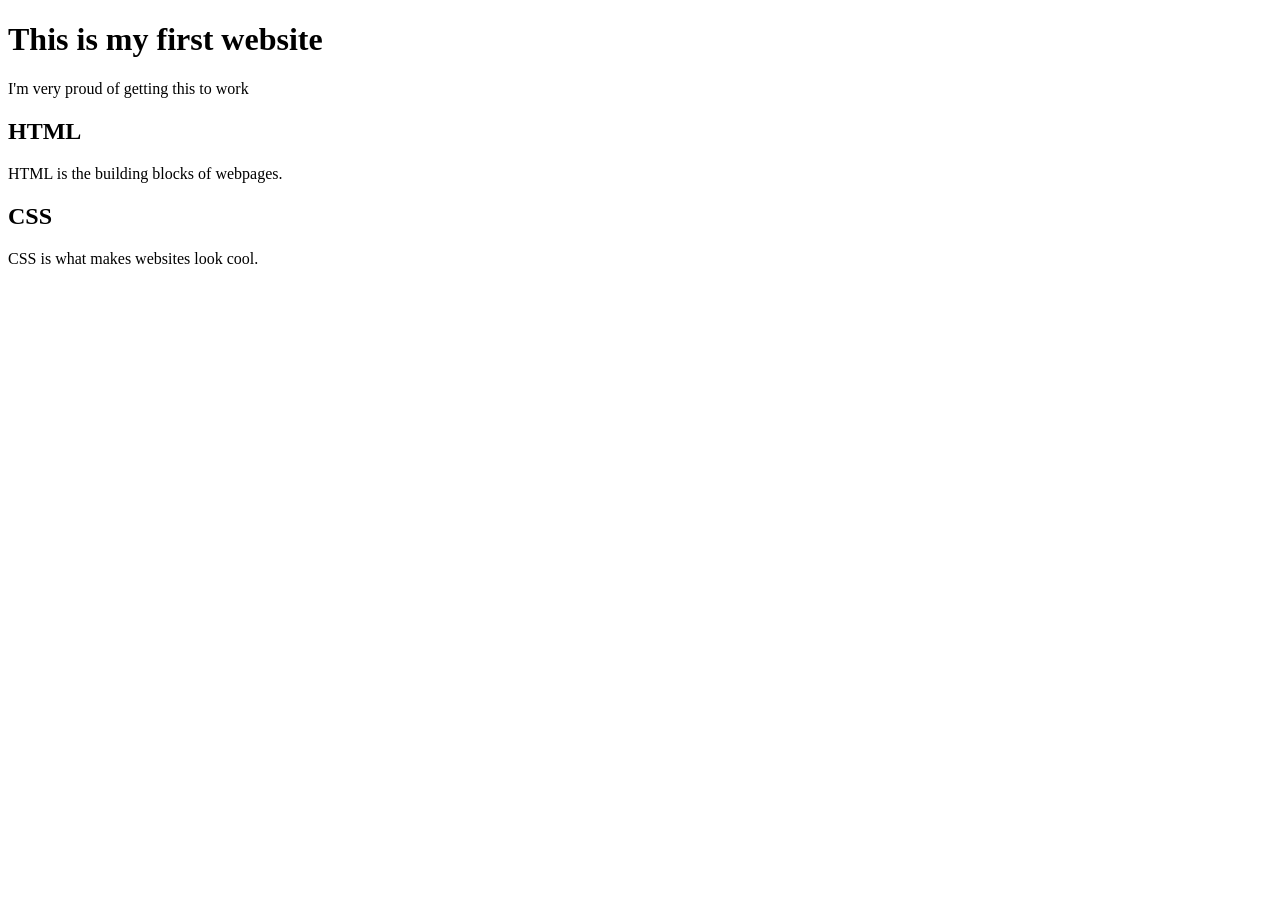
==== version-1/index.html @ 6f12ec43 "Add version-1 dir and index.html" ====
<!doctype html>

<html lang="en">
  <head>
    <title>My first website!</title>
  </head>

  <body>
    <h1>This is my first website</h1>

    <p>I'm very proud of getting this to work</p>

    <h2>HTML</h2>
    <p>HTML is the building blocks of webpages.</p>

    <h2>CSS</h2>
    <p>CSS is what makes websites look cool.</p>
  </body>
</html>
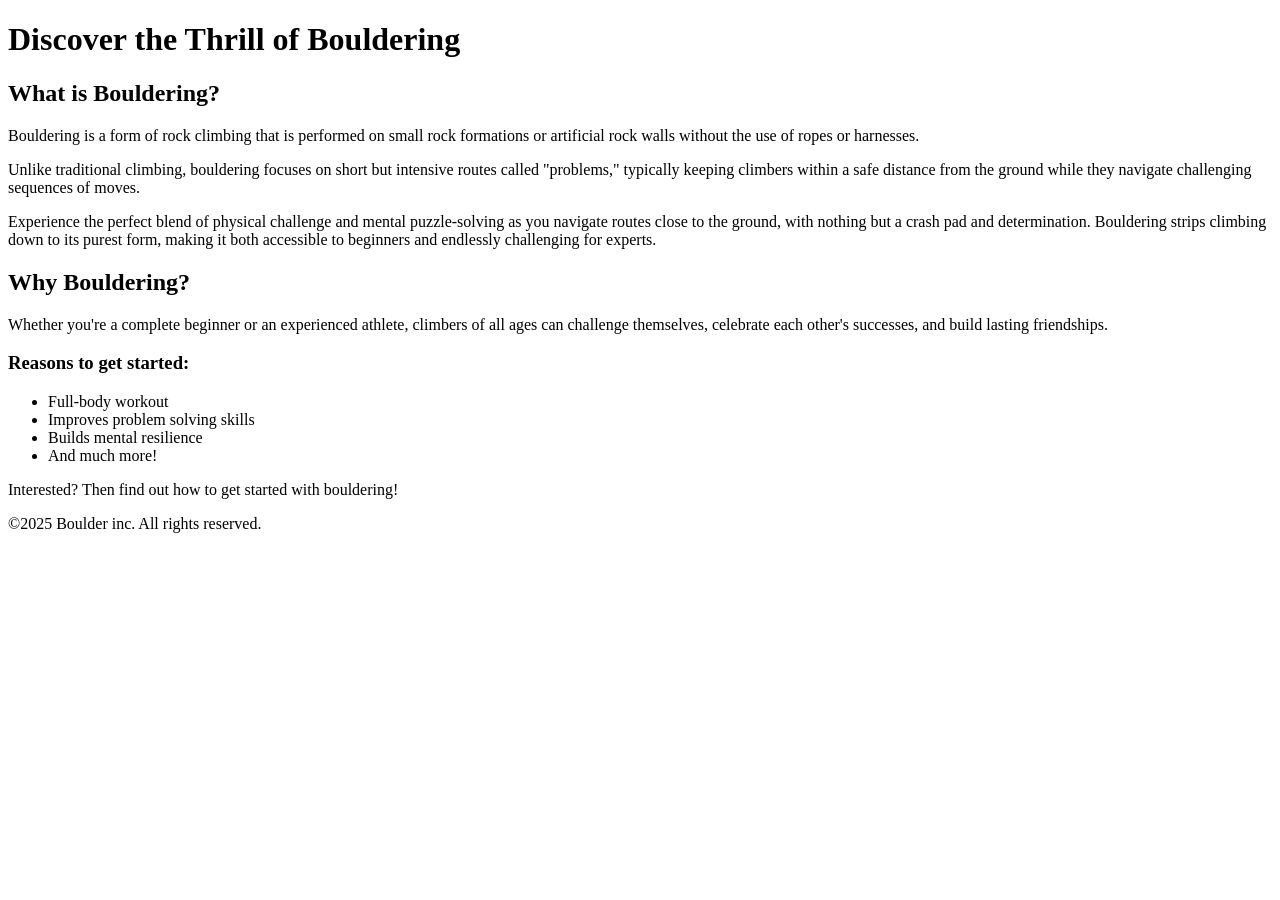
==== commit b276e9c9: "Add text content to page" ====
--- a/version-1/index.html
+++ b/version-1/index.html
@@ -6,14 +6,48 @@
   </head>
 
   <body>
-    <h1>This is my first website</h1>
+    <h1>Discover the Thrill of Bouldering</h1>
 
-    <p>I'm very proud of getting this to work</p>
+    <h2>What is Bouldering?</h2>
+    <p>
+      Bouldering is a form of rock climbing that is performed on small rock
+      formations or artificial rock walls without the use of ropes or harnesses.
+    </p>
 
-    <h2>HTML</h2>
-    <p>HTML is the building blocks of webpages.</p>
+    <p>
+      Unlike traditional climbing, bouldering focuses on short but intensive
+      routes called "problems," typically keeping climbers within a safe
+      distance from the ground while they navigate challenging sequences of
+      moves.
+    </p>
 
-    <h2>CSS</h2>
-    <p>CSS is what makes websites look cool.</p>
+    <p>
+      Experience the perfect blend of physical challenge and mental
+      puzzle-solving as you navigate routes close to the ground, with nothing
+      but a crash pad and determination. Bouldering strips climbing down to its
+      purest form, making it both accessible to beginners and endlessly
+      challenging for experts.
+    </p>
+
+    <h2>Why Bouldering?</h2>
+
+    <p>
+      Whether you're a complete beginner or an experienced athlete, climbers of
+      all ages can challenge themselves, celebrate each other's successes, and
+      build lasting friendships.
+    </p>
+
+    <h3>Reasons to get started:</h3>
+
+    <ul>
+      <li>Full-body workout</li>
+      <li>Improves problem solving skills</li>
+      <li>Builds mental resilience</li>
+      <li>And much more!</li>
+    </ul>
+
+    <p>Interested? Then find out how to get started with bouldering!</p>
+
+    <p>©2025 Boulder inc. All rights reserved.</p>
   </body>
 </html>
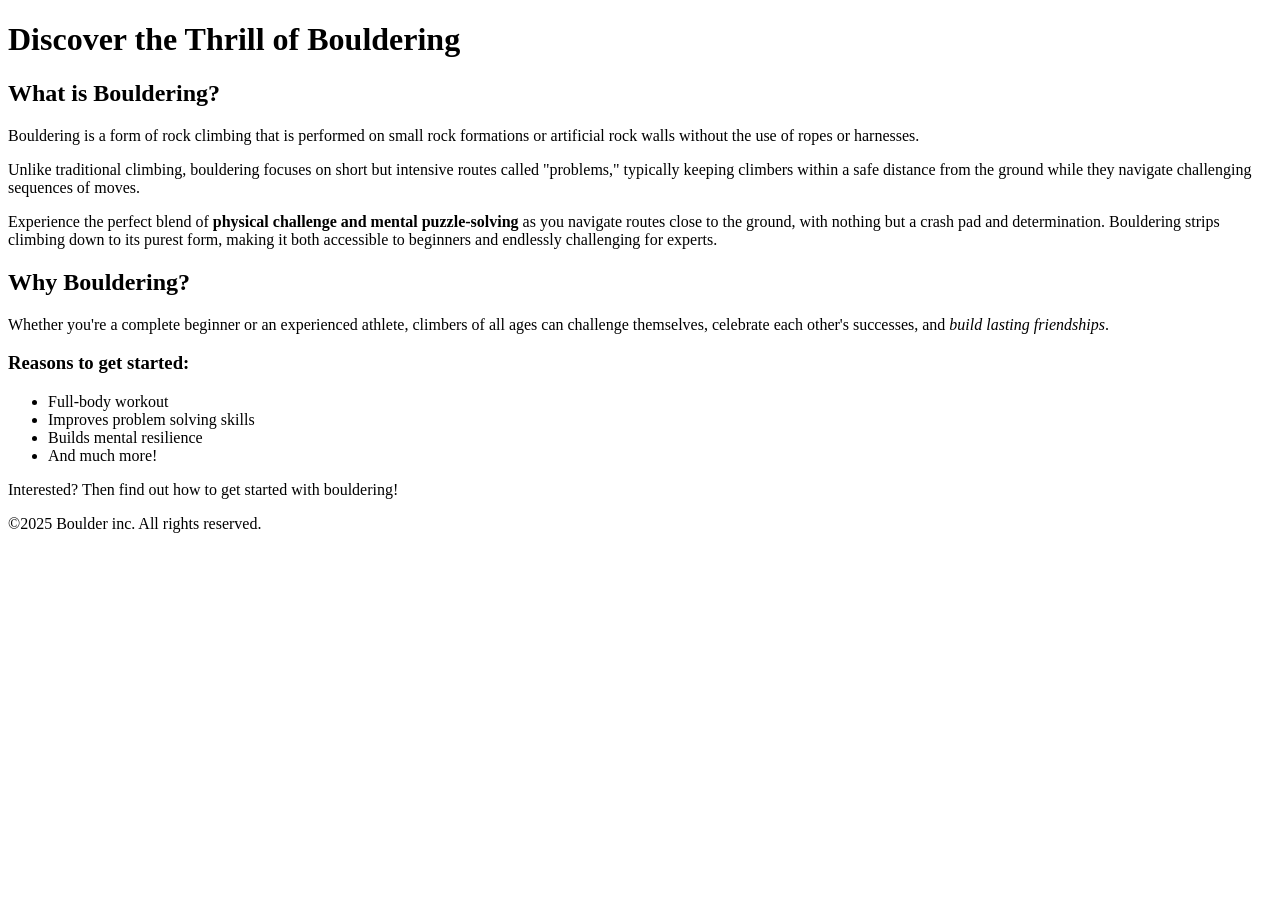
==== commit 808fd4c2: "Add semantic to index file" ====
--- a/version-1/index.html
+++ b/version-1/index.html
@@ -6,48 +6,61 @@
   </head>
 
   <body>
-    <h1>Discover the Thrill of Bouldering</h1>
+    <header><!-- Logo will go here--></header>
 
-    <h2>What is Bouldering?</h2>
-    <p>
-      Bouldering is a form of rock climbing that is performed on small rock
-      formations or artificial rock walls without the use of ropes or harnesses.
-    </p>
+    <main>
+      <!-- I can only use one h1 on each page -->
+      <h1>Discover the Thrill of Bouldering</h1>
 
-    <p>
-      Unlike traditional climbing, bouldering focuses on short but intensive
-      routes called "problems," typically keeping climbers within a safe
-      distance from the ground while they navigate challenging sequences of
-      moves.
-    </p>
+      <section>
+        <h2>What is Bouldering?</h2>
+        <p>
+          Bouldering is a form of rock climbing that is performed on small rock
+          formations or artificial rock walls without the use of ropes or
+          harnesses.
+        </p>
 
-    <p>
-      Experience the perfect blend of physical challenge and mental
-      puzzle-solving as you navigate routes close to the ground, with nothing
-      but a crash pad and determination. Bouldering strips climbing down to its
-      purest form, making it both accessible to beginners and endlessly
-      challenging for experts.
-    </p>
+        <p>
+          Unlike traditional climbing, bouldering focuses on short but intensive
+          routes called "problems," typically keeping climbers within a safe
+          distance from the ground while they navigate challenging sequences of
+          moves.
+        </p>
 
-    <h2>Why Bouldering?</h2>
+        <p>
+          Experience the perfect blend of
+          <strong>physical challenge and mental puzzle-solving</strong> as you
+          navigate routes close to the ground, with nothing but a crash pad and
+          determination. Bouldering strips climbing down to its purest form,
+          making it both accessible to beginners and endlessly challenging for
+          experts.
+        </p>
+      </section>
 
-    <p>
-      Whether you're a complete beginner or an experienced athlete, climbers of
-      all ages can challenge themselves, celebrate each other's successes, and
-      build lasting friendships.
-    </p>
+      <section>
+        <h2>Why Bouldering?</h2>
 
-    <h3>Reasons to get started:</h3>
+        <p>
+          Whether you're a complete beginner or an experienced athlete, climbers
+          of all ages can challenge themselves, celebrate each other's
+          successes, and <em>build lasting friendships</em>.
+        </p>
 
-    <ul>
-      <li>Full-body workout</li>
-      <li>Improves problem solving skills</li>
-      <li>Builds mental resilience</li>
-      <li>And much more!</li>
-    </ul>
+        <h3>Reasons to get started:</h3>
 
-    <p>Interested? Then find out how to get started with bouldering!</p>
+        <ul>
+          <li>Full-body workout</li>
+          <li>Improves problem solving skills</li>
+          <li>Builds mental resilience</li>
+          <li>And much more!</li>
+        </ul>
 
-    <p>©2025 Boulder inc. All rights reserved.</p>
+        <p>Interested? Then find out how to get started with bouldering!</p>
+      </section>
+    </main>
+
+    <footer>
+      <p>©2025 Boulder inc. All rights reserved.</p>
+    </footer>
   </body>
 </html>
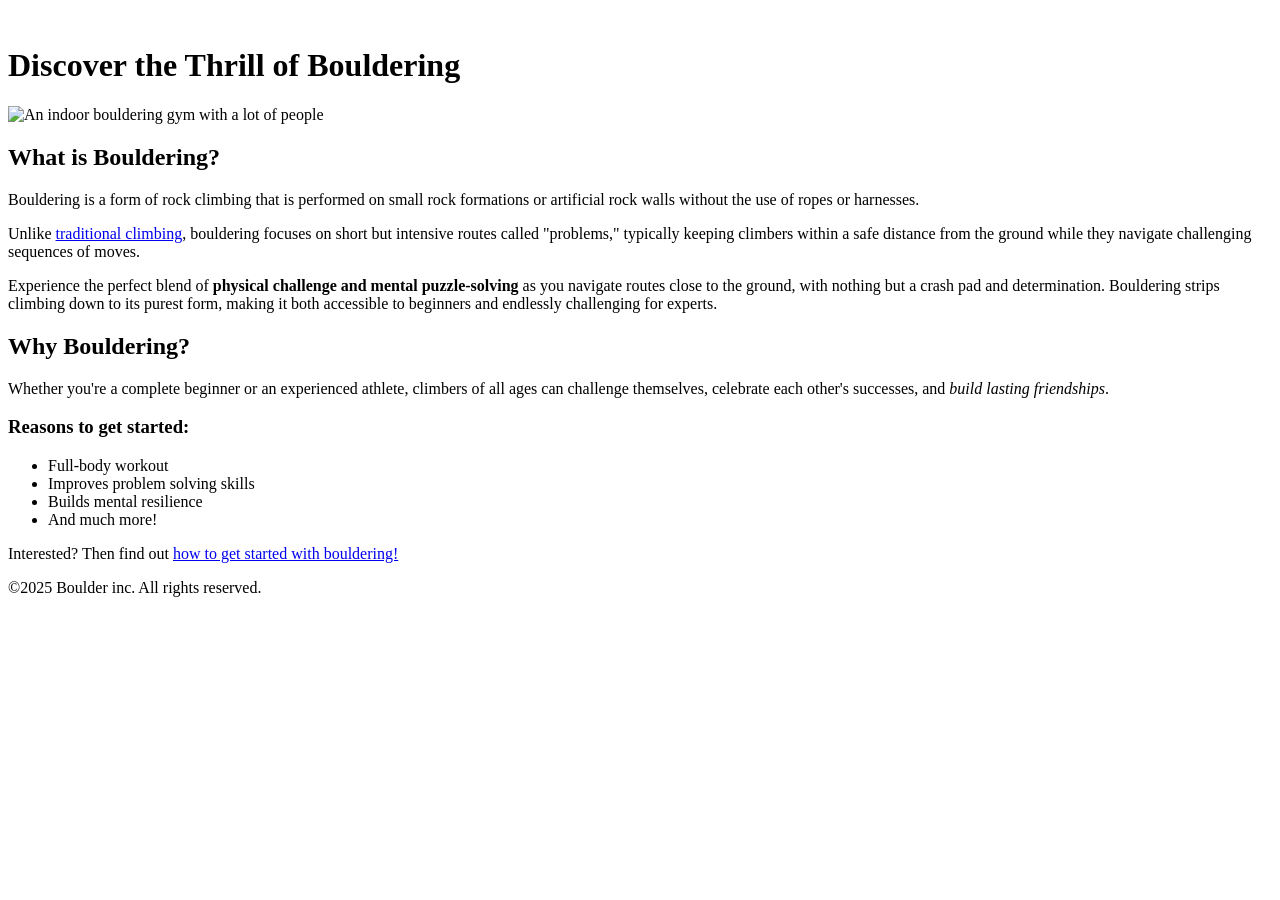
==== commit 4ae55bce: "Add links and ref to images" ====
--- a/version-1/index.html
+++ b/version-1/index.html
@@ -2,15 +2,21 @@
 
 <html lang="en">
   <head>
-    <title>My first website!</title>
+    <title>Bouldering!</title>
   </head>
 
   <body>
-    <header><!-- Logo will go here--></header>
+    <header>
+      <img src="./images/logo.svg" alt="" />
+    </header>
 
     <main>
       <!-- I can only use one h1 on each page -->
       <h1>Discover the Thrill of Bouldering</h1>
+      <img
+        src="./images/bouldering-gym.jpg"
+        alt="An indoor bouldering gym with a lot of people"
+      />
 
       <section>
         <h2>What is Bouldering?</h2>
@@ -21,10 +27,12 @@
         </p>
 
         <p>
-          Unlike traditional climbing, bouldering focuses on short but intensive
-          routes called "problems," typically keeping climbers within a safe
-          distance from the ground while they navigate challenging sequences of
-          moves.
+          Unlike
+          <a href="https://en.wikipedia.org/wiki/Traditional_climbing"
+            >traditional climbing</a
+          >, bouldering focuses on short but intensive routes called "problems,"
+          typically keeping climbers within a safe distance from the ground
+          while they navigate challenging sequences of moves.
         </p>
 
         <p>
@@ -55,7 +63,12 @@
           <li>And much more!</li>
         </ul>
 
-        <p>Interested? Then find out how to get started with bouldering!</p>
+        <p>
+          Interested? Then find out
+          <a href="./getting-started.html"
+            >how to get started with bouldering!</a
+          >
+        </p>
       </section>
     </main>
 
